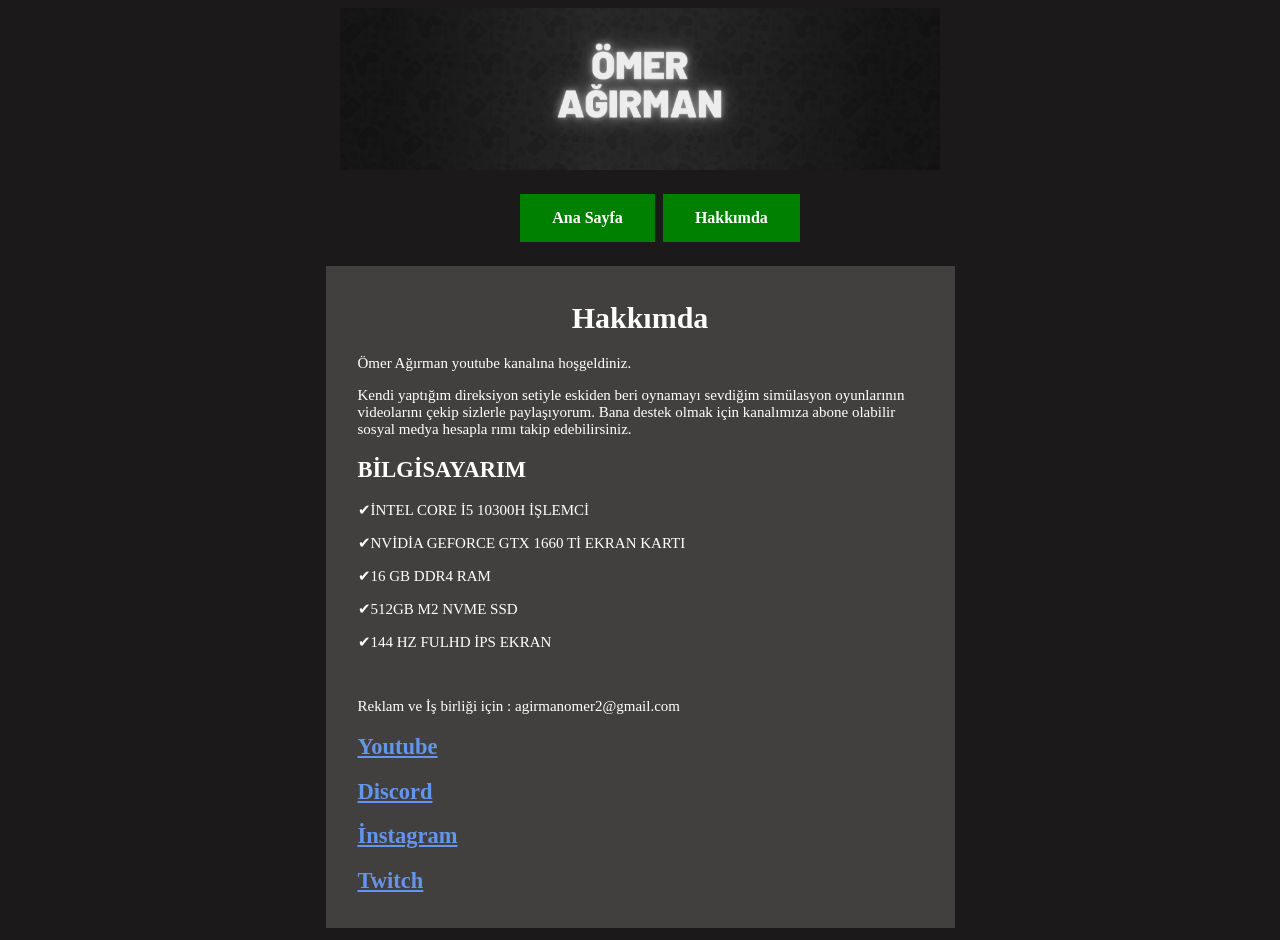
==== hakkımda.html @ c42322b2 "furkan" ====
<!DOCTYPE html>
<html lang="en">
<head>
    <meta charset="UTF-8">
    <meta http-equiv="X-UA-Compatible" content="IE=edge">
    <meta name="viewport" content="width=device-width, initial-scale=1.0">
    <title>Ömer Ağırman</title>
    <link rel="stylesheet" href="css/style.css">
    <link rel="stylesheet" href="https://use.fontawesome.com/releases/v5.3.1/css/all.css" integrity="sha384-mzrmE5qonljUremFsqc01SB46JvROS7bZs3IO2EmfFsd15uHvIt+Y8vEf7N7fWAU" crossorigin="anonymous">

</head>
<body>
    <div>
        <img class="resim" src="images/banner.png" height="150" width="1000">
    </div>
    <div>
        <ul>
            <a href="index.html"><h2 class="buton">Ana Sayfa</h2></a>
            <a href="hakkımda.html"><h1 class="buton">Hakkımda</h1></a>
        </ul>
    </div>
    <div class="hakkımda">
        <h1 class="baslık">Hakkımda</h1>
        <p>Ömer Ağırman youtube kanalına hoşgeldiniz.</p>
        <p>Kendi yaptığım direksiyon setiyle eskiden beri oynamayı sevdiğim simülasyon oyunlarının videolarını
            çekip sizlerle paylaşıyorum. Bana destek olmak için kanalımıza abone olabilir sosyal medya hesapla
            rımı takip edebilirsiniz.
        </p>
        <h2>BİLGİSAYARIM</h2>
        <p>✔İNTEL CORE İ5 10300H İŞLEMCİ</p>
        <p>✔NVİDİA GEFORCE GTX 1660 Tİ EKRAN KARTI</p>
        <p> ✔16 GB DDR4 RAM</p>
        <p>✔512GB M2 NVME SSD</p>
        <p>✔144 HZ FULHD İPS EKRAN </p>
        <br>
        <p>Reklam ve İş birliği için :  agirmanomer2@gmail.com</p>
        <div class="sosyalmedya">
            <h2><a href="https://www.youtube.com/channel/UCxYf3KS7LgQUe4SKx505q4A" class="sosyalmedya">Youtube</a></h2>
            <h2><a href="https://discord.com/invite/3HUu7BX" class="sosyalmedya">Discord</a></h2>
            <h2><a href="https://www.instagram.com/omragrmn61/?hl=tr" class="sosyalmedya">İnstagram</a></h2>
            <h2><a href="https://www.twitch.tv/omeragirman" class="sosyalmedya">Twitch</a></h2>
        </div>
            
            
    </div>
    
</body>
</html>
---- css/style.css ----
body {
    background-color: rgb(27, 25, 25);
    text-align: center;
    color: white;
}
.sol {
    background-color: brown;
    text-align: left;
}
.resim {
    width: 100%;
    max-width: 600px;
    height: auto;
}
.buton{

    background-color: green;
  
    border: none;
  
    color: white;
  
    padding: 15px 32px;
  
    text-align: center;
  
    text-decoration: none;
  
    display: inline-block;
  
    font-size: 16px;
  
    margin: 4px 2px;
  
    cursor: pointer;
}
.he{

    background-color: #41403f;

    color: white;
    width: 85%;
    max-width: 500px;
    height: 400px;
  
    padding: 15px 32px;
  
    text-align: center;
  
    text-decoration: none;
  
    display: inline-block;
  
    font-size: 15px;
  
    margin: 4px 2px;
  
    cursor: default;
}
.deneme {
    text-align: right;
}

.kırmızıbuton{

    background-color: red;
  
    border: none;
  
    color: white;
  
    padding: 15px 32px;
  
    text-align: center;
  
    text-decoration: none;
  
    display: inline-block;
  
    font-size: 16px;
  
    margin: 4px 2px;
  
    cursor: pointer;
}
.hakkımda{

    background-color: #41403f;

    color: white;
    width: 85%;
    max-width: 565px;
    height: fit-content;
  
    padding: 15px 32px;
  
    text-align: left;
  
    text-decoration: none;
  
    display: inline-block;
  
    font-size: 15px;
  
    margin: 4px 2px;
  
    cursor: default;
}
.baslık{
    text-align: center;
}
.içerik{

    background-color: #41403f;
    color: white;
    width: 85%;
    max-width: 1000px;
    height;
  
    padding: 15px 32px;
  
    text-align: center;
  
    text-decoration: none;
  
    display: inline-block;
  
    font-size: 20px;
  
    margin: 4px 2px;
  
    cursor: default;
}
.youtube-res {
    position: relative;
    padding-bottom: 56.25%;
    padding-top: 30px; height: 0; overflow: hidden;
}
 
.youtube-res iframe,
.youtube-res object,
.youtube-res embed {
    position: absolute;
    top: 0;
    left: 0;
    width: 100%;
    height: 100%;
}
.sosyalmedya{
    color: cornflowerblue;
}
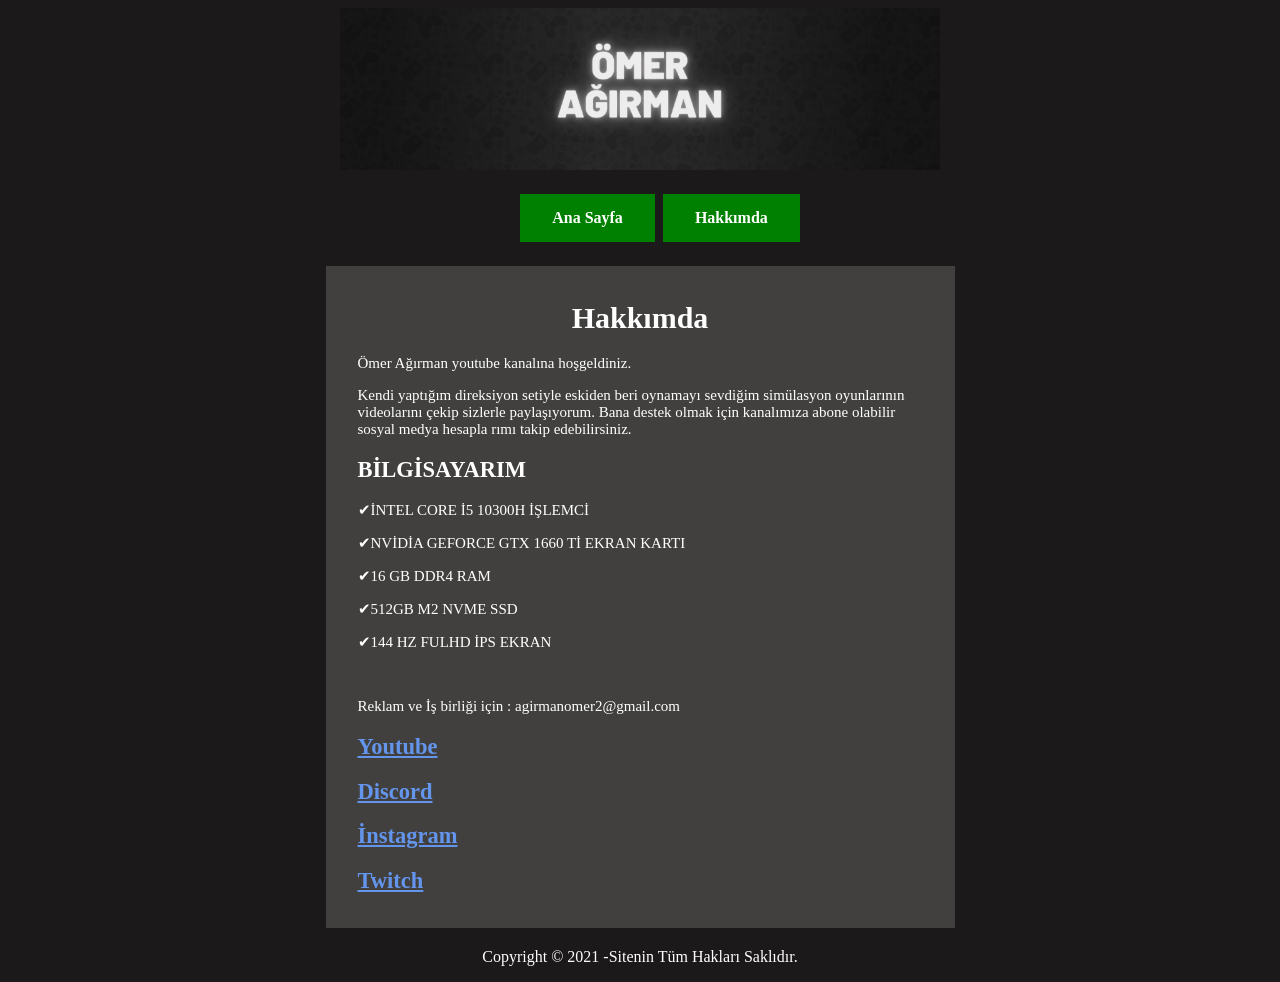
==== commit ea7a168d: "Update hakkımda.html" ====
--- a/hakkımda.html
+++ b/hakkımda.html
@@ -45,4 +45,7 @@
     </div>
     
 </body>
+    <footer>
+    <p>Copyright ©️ 2021 -Sitenin Tüm Hakları Saklıdır.</p>
+  </footer>
 </html>
